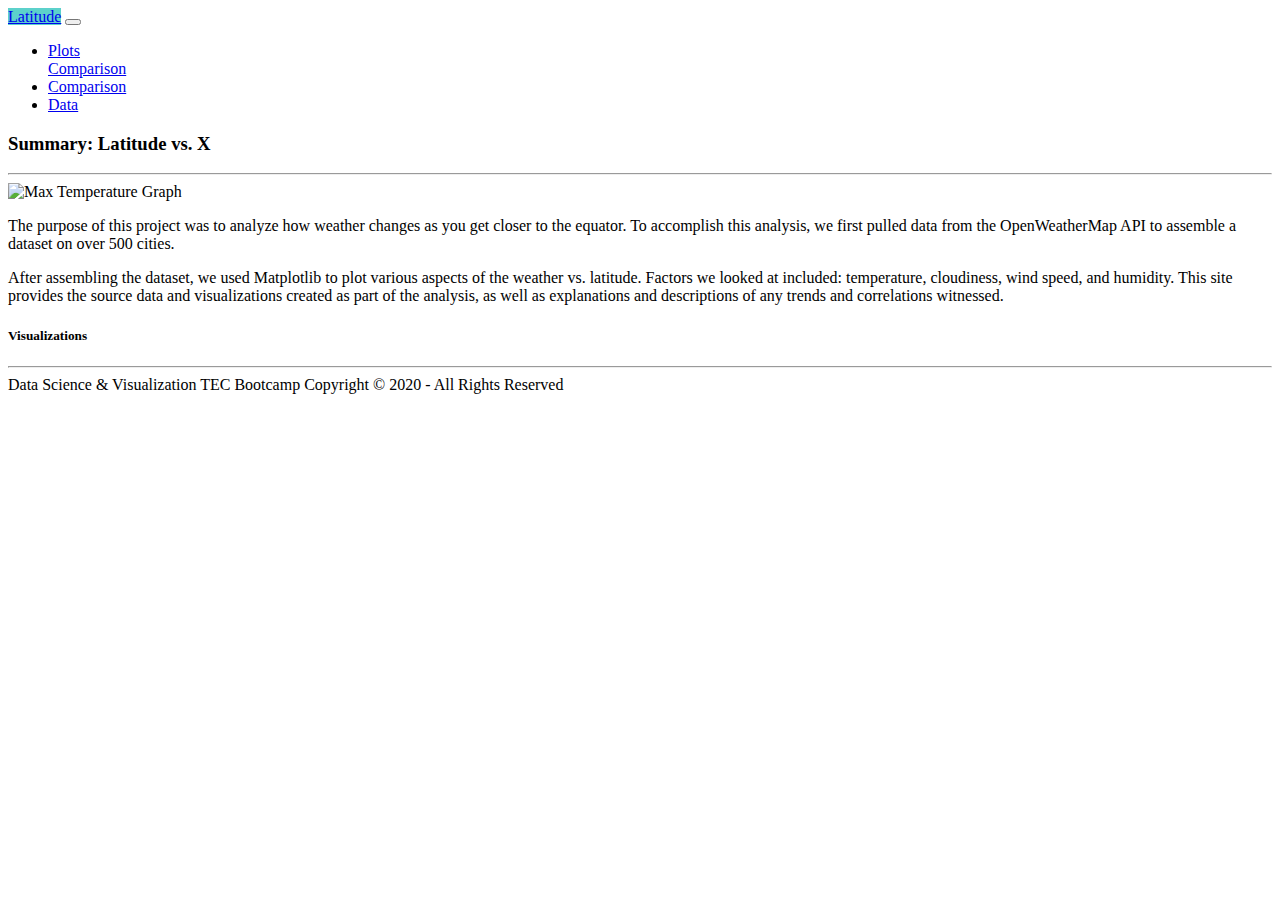
==== Index.html @ 7ad42e6b "Files" ====
<!DOCTYPE html>
<html lang="en">

<head>
  <meta charset="UTF-8"/>
  <meta http-equiv="X-UA-Compatible" content="IE=edge">
  <meta name="viewport" content="width=device-width, initial-scale=1">
  <meta name="description" content="">
  <meta name="author" content="Russ">
  <title>Visualization Dashboard</title>
  

 <!--CSS -->
 <link rel="stylesheet" type="text/css" href="style.css">
 

</head>

<body>
  <!-- Navigat Part -->
  <div class="navigation">
    <nav class="navbar navbar-expand-lg navbar-light">
      <a class="navbar-brand" style="background-color: #5cd1cb;" href="Index.html">Latitude</a>
      <button class="navbar-toggler border border-white" type="button" data-toggle="collapse" data-target="#navbarNavDropdown"
        aria-controls="navbarNavDropdown" aria-expanded="false" aria-label="Toggle navigation">
        <span class="navbar-toggler-icon"></span>
      </button>
      <div class="collapse navbar-collapse" id="navbarNavDropdown">
        <ul class="navbar-nav ml-auto">
          <li class="nav-item dropdown">
            <a class="nav-link dropdown-toggle" href="#" id="navbarDropdownMenuLink" data-toggle="dropdown"
              aria-haspopup="true" aria-expanded="false">
              Plots
            </a>
            <div class="dropdown-menu" aria-labelledby="navbarDropdownMenuLink">
            <a class="dropdown-item" href="data.html">Comparison</a>
              
            </div>
          </li>
          <li class="nav-item">
            <a class="nav-link" href="comparisons.html">Comparison</a>
          </li>
          <li class="nav-item">
            <a class="nav-link" href="data.html">Data</a>
          </li>
        </ul>
      </div>
    </nav>
  </div>
  <!-- Content Section -->
  <div class="container">
    <div class="row">
      <div class="col-lg-8 col-md-12">
        <!-- Left box  -->
        <div class="box">
          <h3 class="title">Summary: Latitude vs. X</h3>
          <hr>
          <img src="/Users/Edo/Resources/Homework/Resources/assets/Images/Fig1.png" class="vizualization rounded float-left" alt="Max Temperature Graph">
          <p>The purpose of this project was to analyze how weather changes as you get closer to the equator. To
            accomplish this analysis, we first pulled data from the OpenWeatherMap API to assemble a dataset on over
            500 cities.</p>
          <p>After assembling the dataset, we used Matplotlib to plot various aspects of the weather vs. latitude.
            Factors we looked at included: temperature, cloudiness, wind speed, and humidity. This site provides the
            source data and visualizations created as part of the analysis, as well as explanations and descriptions of
            any trends and correlations witnessed.</p>
        </div>
      </div>
      <div class="col-lg-4 col-md-12">
        <!-- Right Box -->
        <div class="box">
          <h5 class="title">Visualizations</h5>
          <hr>

        </div>
      </div>
    </div>
  </div>
  <!-- Footer Section -->
  <footer>
    <div class="footer">Data Science & Visualization TEC Bootcamp Copyright © 2020 - All Rights Reserved</div>
  </footer>

  <!-- Bootstrap  -->
    <script src="https://code.jquery.com/jquery-3.3.1.slim.min.js" integrity="sha384-q8i/X+965DzO0rT7abK41JStQIAqVgRVzpbzo5smXKp4YfRvH+8abtTE1Pi6jizo" 
      crossorigin="anonymous"></script>
    <script src="https://cdnjs.cloudflare.com/ajax/libs/popper.js/1.14.7/umd/popper.min.js" integrity="sha384-UO2eT0CpHqdSJQ6hJty5KVphtPhzWj9WO1clHTMGa3JDZwrnQq4sF86dIHNDz0W1" 
      crossorigin="anonymous"></script>
    <script src="https://stackpath.bootstrapcdn.com/bootstrap/4.3.1/js/bootstrap.min.js" integrity="sha384-JjSmVgyd0p3pXB1rRibZUAYoIIy6OrQ6VrjIEaFf/nJGzIxFDsf4x0xIM+B07jRM" 
      crossorigin="anonymous"></script>
</body>

</html>
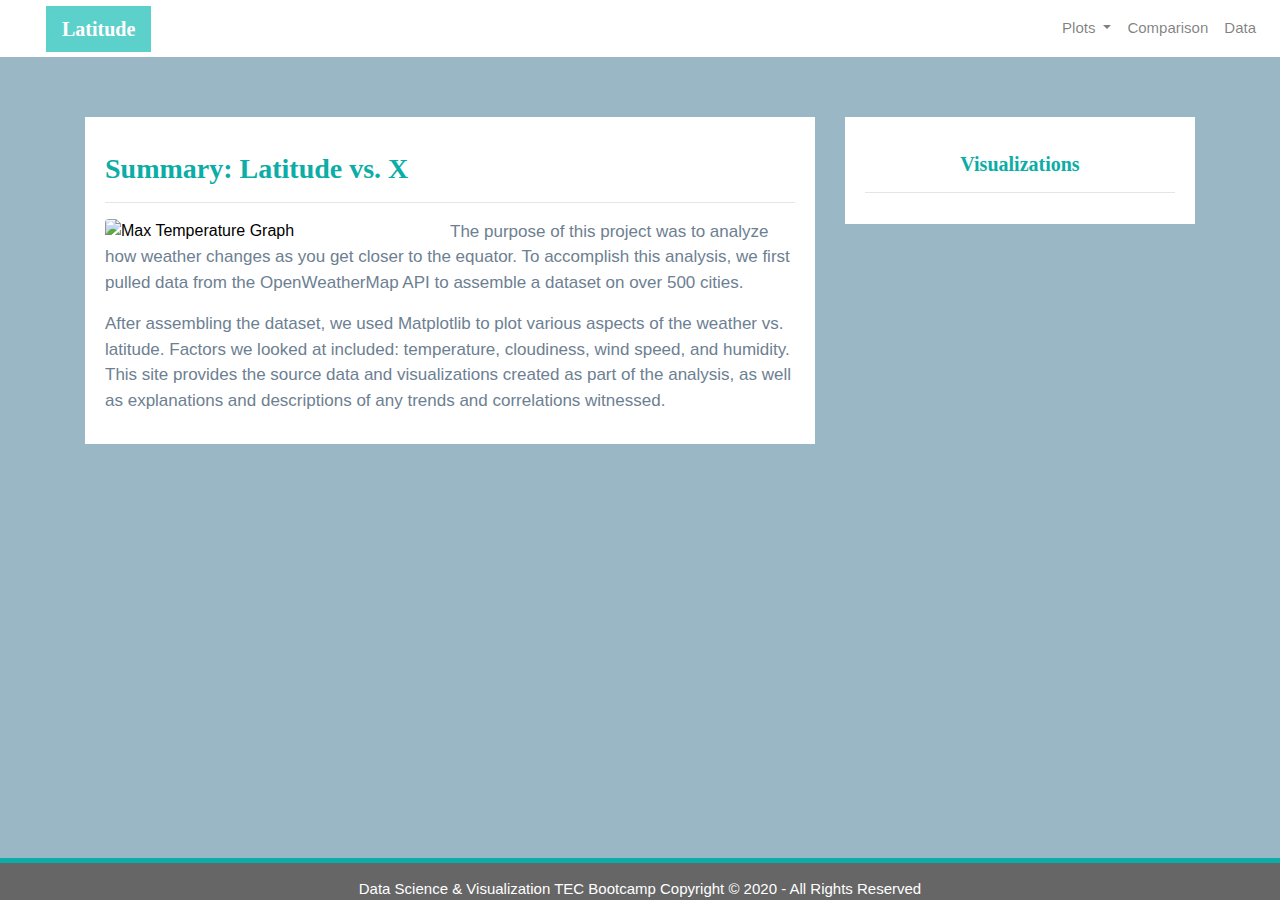
==== commit 5d9e97be: "BootstrapCSS" ====
--- a/Index.html
+++ b/Index.html
@@ -9,6 +9,10 @@
   <meta name="author" content="Russ">
   <title>Visualization Dashboard</title>
   
+ <!-- Bootstrap CSS -->
+ <link rel="stylesheet" href="https://stackpath.bootstrapcdn.com/bootstrap/4.3.1/css/bootstrap.min.css" integrity="sha384-ggOyR0iXCbMQv3Xipma34MD+dH/1fQ784/j6cY/iJTQUOhcWr7x9JvoRxT2MZw1T" 
+ crossorigin="anonymous">
+
 
  <!--CSS -->
  <link rel="stylesheet" type="text/css" href="style.css">
--- a/style.css
+++ b/style.css
@@ -0,0 +1,132 @@
+/* Body */
+body{
+    background-color: #99b7c5; 
+  }
+  /* Navbar */
+  .navbar{
+    max-height: 57px; 
+  }
+  .navigation .navbar-brand{
+    color: white; 
+    margin-left: 30px; 
+    padding: inherit; 
+    font-weight: bold; 
+    background-color: #0BADA6;
+    font-family: Georgia, 'Times New Roman', Times, serif;
+  }
+  .navbar{
+    background-color: white; 
+    font-size: 15px; 
+  }
+  .active, .dropdown-menu .dropdown-item:active a:hover{
+    background-color:#E7E7E7!important; 
+  }
+  .dropdown-item{
+    color: #6D8092 !important; 
+  }
+  .dropdown .dropdown-menu .dropdown-item:active, .dropdown .dropdown-menu .dropdown-item:hover{
+    background-color:#E7E7E7 !important; 
+  }
+  a{
+    color: #6D8092;
+    font-size: 15px; 
+  }
+  .nav-link:hover{
+    background-color:#E7E7E7 !important;
+   }
+  
+  .navbar-brand:hover{
+  color: rgb(175, 175, 175) !important;
+  }
+  /* Images */
+  img{
+    width:100% !important;
+    height:100% !important; 
+  }
+  .active, .panel:hover{
+    border-color:#0BADA6;
+    border-style: solid; 
+    
+  }
+  .vizualization{
+    width:50% !important;
+    height:50% !important;
+  }
+  
+  /* Title Class  */
+  .title{
+    color: #0BADA6;  
+    font-family: Georgia, 'Times New Roman', Times, serif;
+    font-weight: bolder; 
+    padding-top: 25px; 
+  }
+  /* Paragraph Element */
+  p{
+  color: #6D8092;
+  font-family: Arial, Helvetica, sans-serif;
+  font-size: 17px; 
+  }
+  
+  /* h5 Element */
+  h5{
+    text-align: center;
+  }
+  
+  /* Box Class */
+  .box {
+    margin-top: 60px; 
+    margin-bottom: 62px; 
+    padding: 10px 20px 15px; 
+    color:black;
+    background-color: white; 
+  
+  }
+  /* Table */
+  .table{
+    font-size: 15px; 
+    border-top-color: white !important; 
+  }
+  /* Footer */
+  footer{
+  background-color: #666666; 
+  border-top-style: solid; 
+  border-top-width: 5px; 
+  border-top-color: #0BADA6;
+  color: white; 
+  min-height: 40px; 
+  font-family: Arial, Helvetica, sans-serif;
+  font-size: 15px; 
+  text-align: center; 
+  position: fixed;
+  left: 0;
+  bottom: 0;
+  width: 100%;
+  padding-top: 15px; 
+  }
+  /* Media Queries */
+  @media(max-width: 992px){
+  .navbar-expand-lg{
+  background-color: #0BADA6 !important;
+  }
+  .navbar{
+    max-height: none; 
+    padding: inherit;
+  }
+  .navbar div{
+    margin: inherit; 
+    background-color: white;  
+  }
+  .navbar-brand{
+    padding: 10px !important; 
+  }
+  
+  button{
+    margin-right: 30px; 
+  }
+  button:focus {
+  
+    outline: 1px dotted;
+    outline: 5px auto -webkit-focusring-color;
+    
+    }
+  }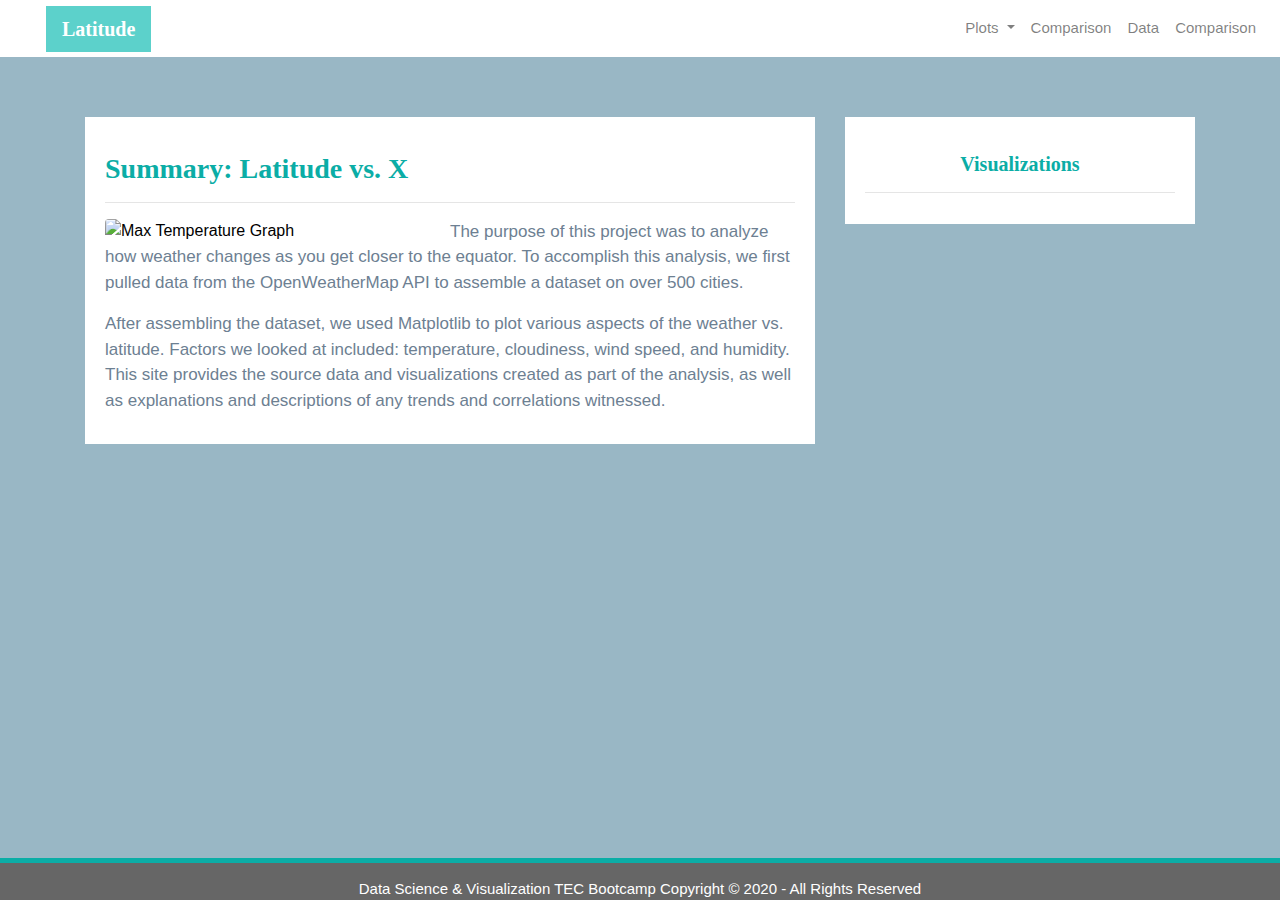
==== commit e71c8d68: "comparition" ====
--- a/Index.html
+++ b/Index.html
@@ -10,8 +10,8 @@
   <title>Visualization Dashboard</title>
   
  <!-- Bootstrap CSS -->
- <link rel="stylesheet" href="https://stackpath.bootstrapcdn.com/bootstrap/4.3.1/css/bootstrap.min.css" integrity="sha384-ggOyR0iXCbMQv3Xipma34MD+dH/1fQ784/j6cY/iJTQUOhcWr7x9JvoRxT2MZw1T" 
- crossorigin="anonymous">
+  <link rel="stylesheet" href="https://stackpath.bootstrapcdn.com/bootstrap/4.3.1/css/bootstrap.min.css" integrity="sha384-ggOyR0iXCbMQv3Xipma34MD+dH/1fQ784/j6cY/iJTQUOhcWr7x9JvoRxT2MZw1T" 
+    crossorigin="anonymous">
 
 
  <!--CSS -->
@@ -46,6 +46,9 @@
           </li>
           <li class="nav-item">
             <a class="nav-link" href="data.html">Data</a>
+          </li>
+          <li class="nav-item">
+            <a class="nav-link" href="comparisons.html">Comparison</a>
           </li>
         </ul>
       </div>
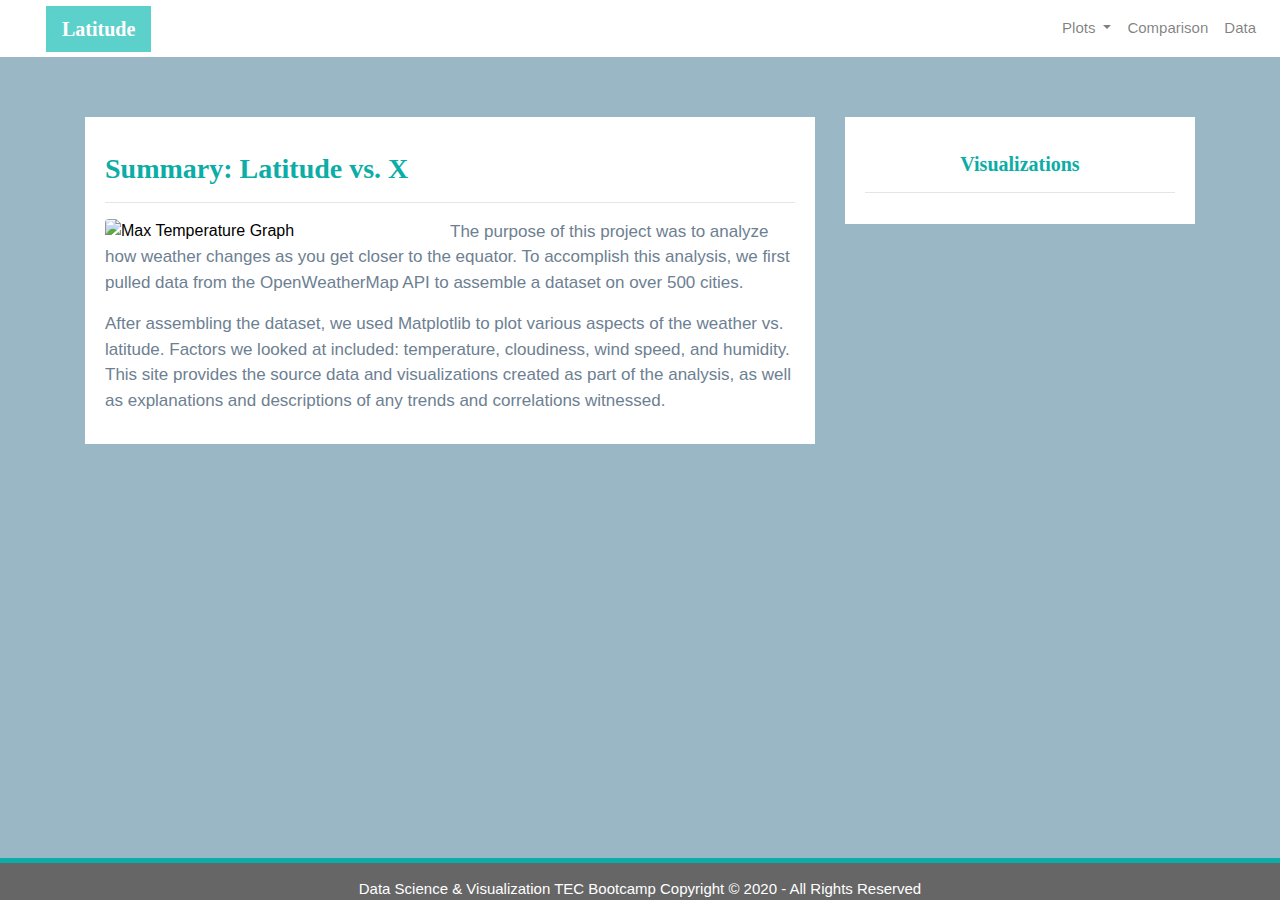
==== commit 686fedf8: "Comparisons2" ====
--- a/Index.html
+++ b/Index.html
@@ -37,8 +37,9 @@
               Plots
             </a>
             <div class="dropdown-menu" aria-labelledby="navbarDropdownMenuLink">
-            <a class="dropdown-item" href="data.html">Comparison</a>
-              
+            <a class="dropdown-item" href="data.html">Data</a>
+            <a class="dropdown-item" href="comparisons.html">comparison</a>
+        
             </div>
           </li>
           <li class="nav-item">
@@ -46,9 +47,6 @@
           </li>
           <li class="nav-item">
             <a class="nav-link" href="data.html">Data</a>
-          </li>
-          <li class="nav-item">
-            <a class="nav-link" href="comparisons.html">Comparison</a>
           </li>
         </ul>
       </div>
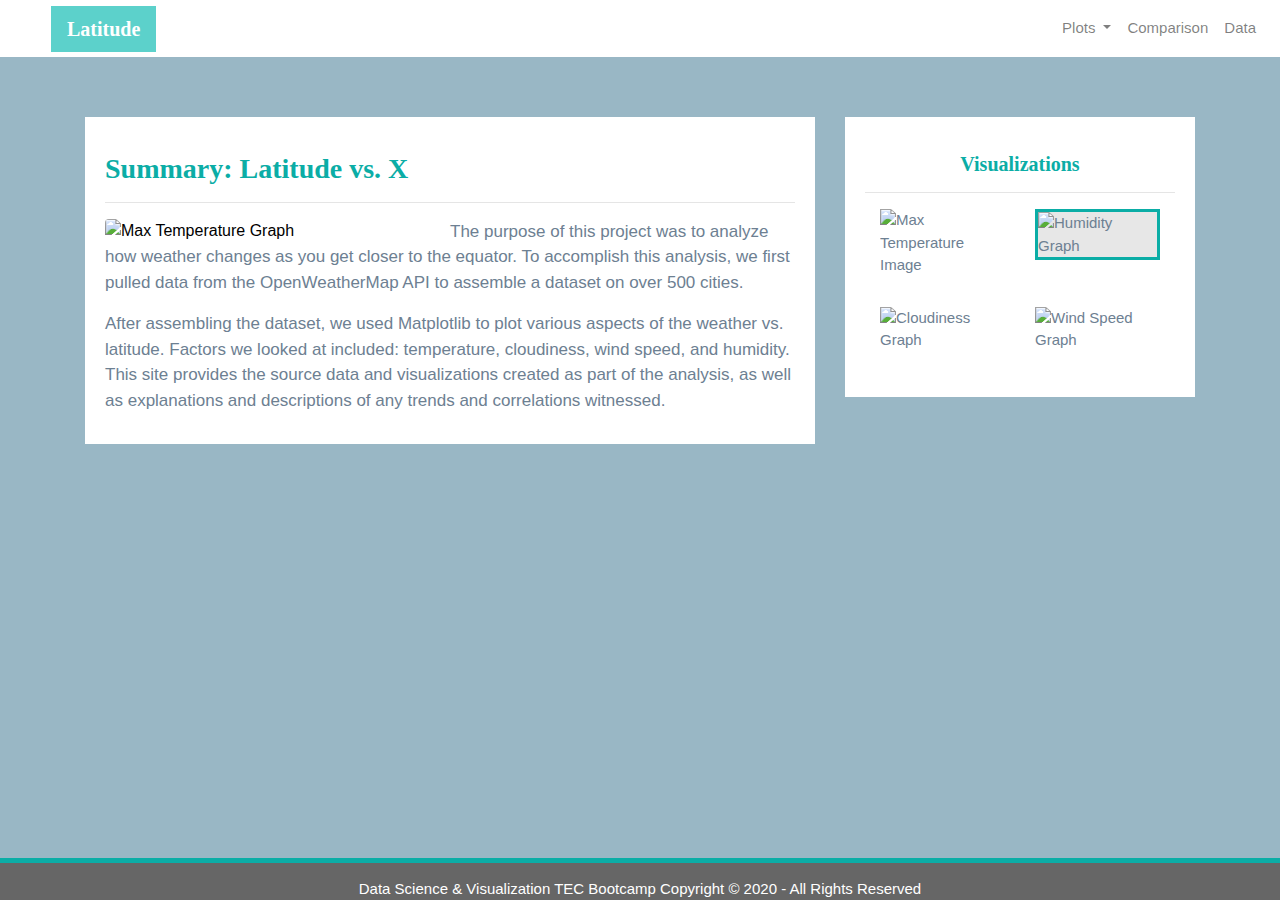
==== commit 4b185bb9: "Visualizations" ====
--- a/Index.html
+++ b/Index.html
@@ -39,6 +39,7 @@
             <div class="dropdown-menu" aria-labelledby="navbarDropdownMenuLink">
             <a class="dropdown-item" href="data.html">Data</a>
             <a class="dropdown-item" href="comparisons.html">comparison</a>
+            <a class="dropdown-item active" href="humidity.html">Humidity</a>
         
             </div>
           </li>
@@ -75,6 +76,34 @@
         <div class="box">
           <h5 class="title">Visualizations</h5>
           <hr>
+          <div class="container">
+            <div class="row" style="padding-bottom: 30px;">
+              <div class="col-6">
+                <a href="max_temperature.html">
+                  <img class="panel" src="/Users/Edo/Resources/Homework/Resources/assets/Images/Fig1.png" alt="Max Temperature Image">
+                </a>
+              </div>
+              <div class="col-6">
+                <a href="humidity.html">
+                  <img class="panel active" src="/Users/Edo/Resources/Homework/Resources/assets/Images/Fig2.png" alt="Humidity Graph">
+                </a>
+              </div>
+            </div>
+
+            <div class="row" style="padding-bottom: 30px;">
+              <div class="col-6">
+                <a href="cloudiness.html">
+                  <img class="panel" src="/Users/Edo/Resources/Homework/Resources/assets/Images/Fig3.png" alt="Cloudiness Graph">
+                </a>
+              </div>
+              <div class="col-6">
+                <a href="wind_speed.html">
+                  <img class="panel" src="/Users/Edo/Resources/Homework/Resources/assets/Images/Fig4.png" alt="Wind Speed Graph">
+                </a>
+              </div>
+
+            </div>
+          </div>
 
         </div>
       </div>
--- a/style.css
+++ b/style.css
@@ -8,7 +8,7 @@
   }
   .navigation .navbar-brand{
     color: white; 
-    margin-left: 30px; 
+    margin-left: 35px; 
     padding: inherit; 
     font-weight: bold; 
     background-color: #0BADA6;
@@ -16,7 +16,7 @@
   }
   .navbar{
     background-color: white; 
-    font-size: 15px; 
+    font-size: 16px; 
   }
   .active, .dropdown-menu .dropdown-item:active a:hover{
     background-color:#E7E7E7!important; 
